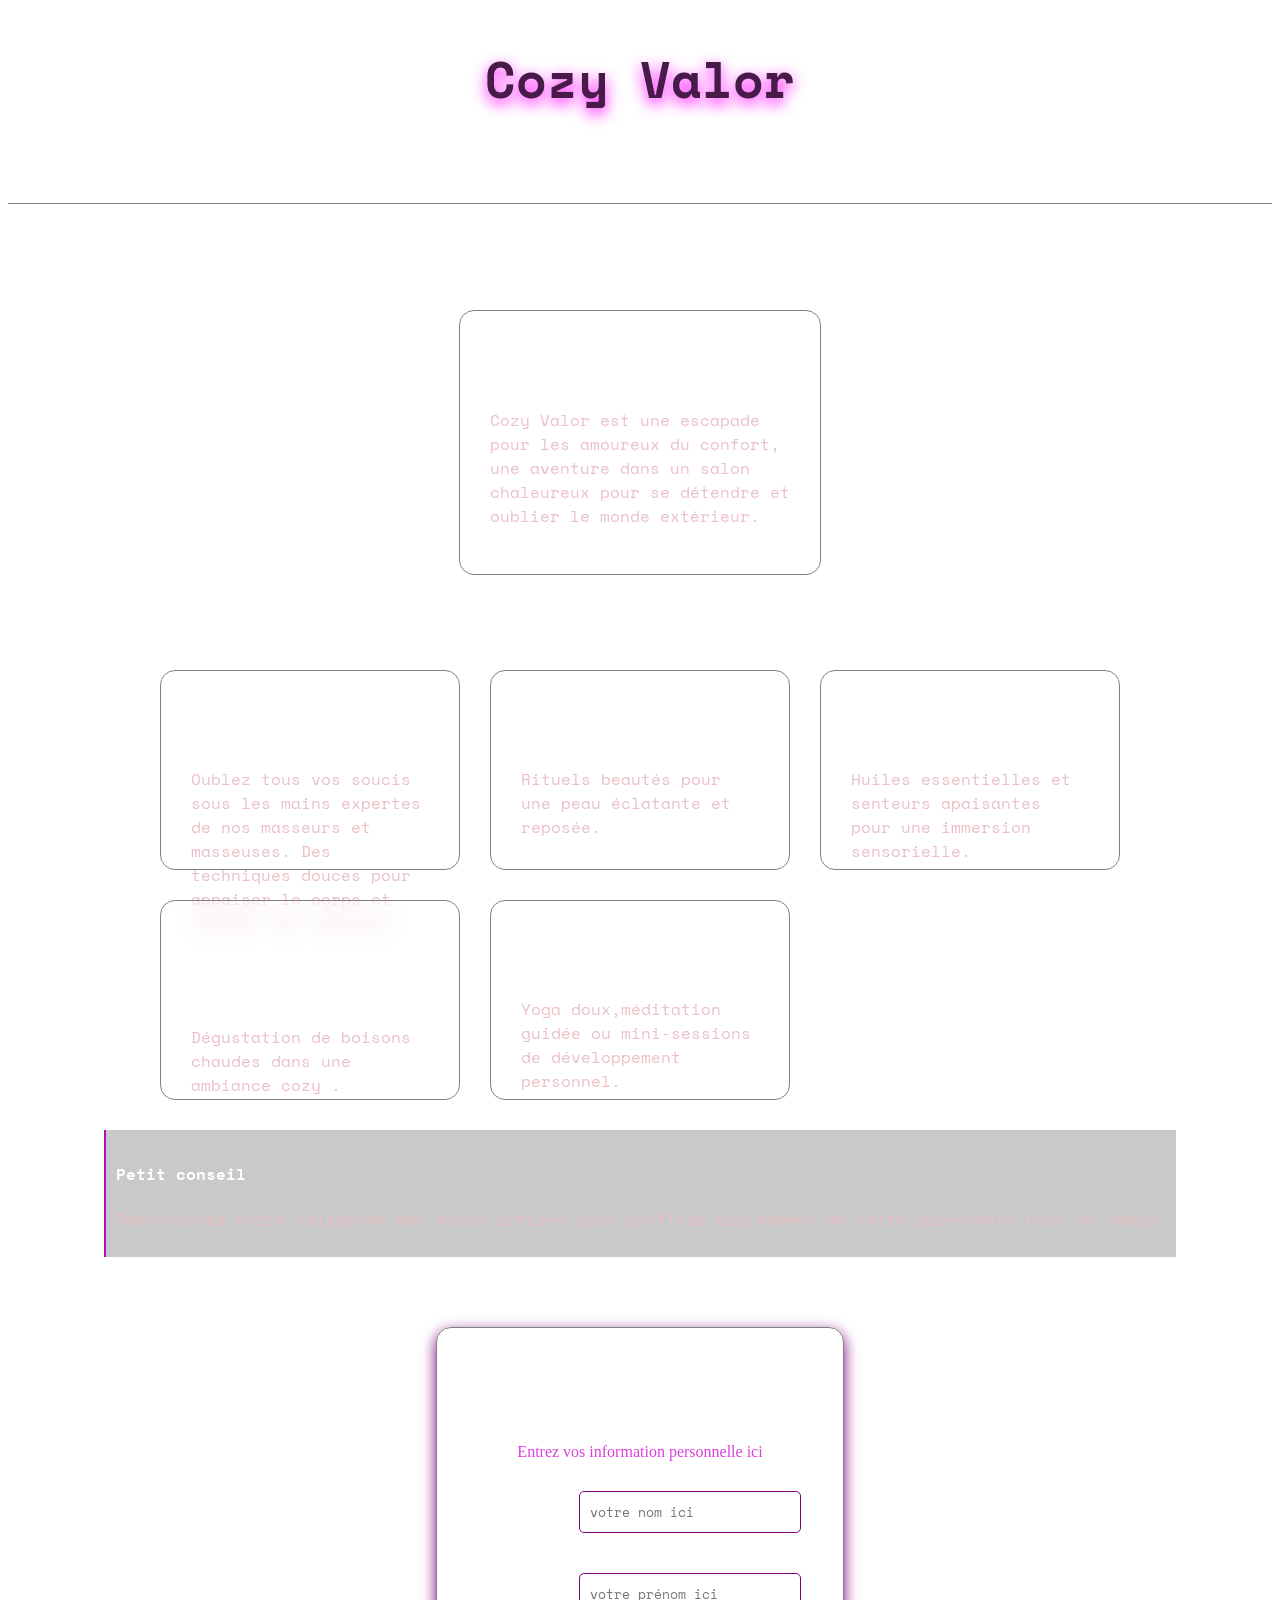
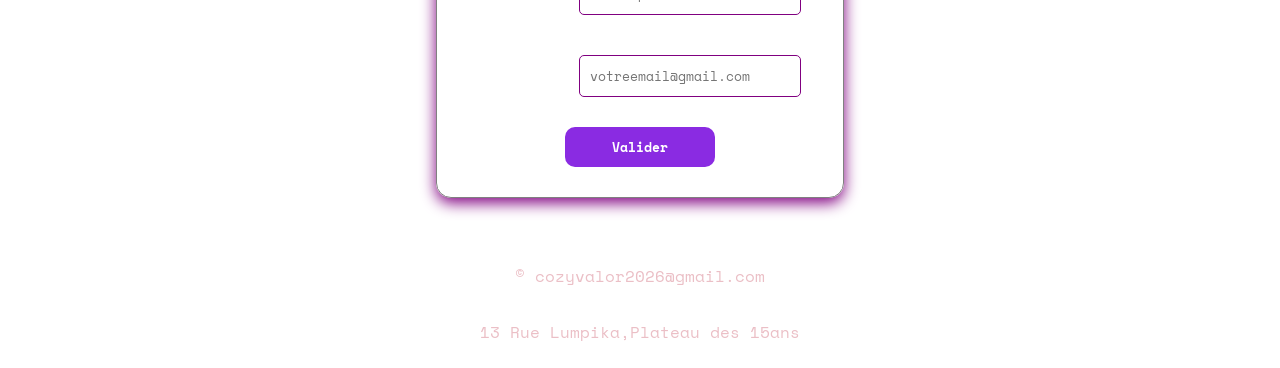
==== index.html @ 3d9eb8bc "Add files via upload" ====
<!DOCTYPE html>
<html lang="fr">
<head>

<!--Importation de la font Abril fatface-->
    <link rel="preconnect" href="https://fonts.googleapis.com">
    <link rel="preconnect" href="https://fonts.gstatic.com" crossorigin>
    <link href="https://fonts.googleapis.com/css2?family=Abril+Fatface&family=Croissant+One&family=Quicksand:wght@300..700&family=Space+Mono:ital,wght@0,400;0,700;1,400;1,700&display=swap" rel="stylesheet">

<!--Importation de la font Roboto-->
    <link rel="preconnect" href="https://fonts.googleapis.com">
    <link rel="preconnect" href="https://fonts.gstatic.com" crossorigin>
    <link href="https://fonts.googleapis.com/css2?family=Abril+Fatface&family=Croissant+One&family=Quicksand:wght@300..700&family=Roboto:ital,wght@0,100..900;1,100..900&family=Space+Mono:ital,wght@0,400;0,700;1,400;1,700&display=swap" rel="stylesheet">
<!--Fin des importation-->    

<!--Importation du css dans le html-->
<link rel="stylesheet" href="style.css">
<!--Fin de l'importation-->

    <title>cozy valor</title>
    <meta name="description" content="Cozy Valor, salon détente à Brazzaville : massages relaxants, soins du visage et espace bien-être pour une expérience cocooning unique.">
</head>

<body>
<!--En-tête de la page-->
    <header>
        <h1>Cozy Valor</h1>
        <nav>
            <ul>
           <li><a href="#accueil">Acceuil</a></li>
            <li><a href="#a_propos">À propos</a></li>
            <li><a href="#services">Nos services</a></li>
            <li><a href="#rejoins_nous">Régoins-nous</a></li>
            </ul>
        </nav>
    </header>

    <!--Contenu principal-->
    <main id="accueil" >
    <!--Présentation de  la structure Cozy Valor-->
        <section id="a_propos">
            <h2>Découvrez nous</h2>
            <article>
                <h3>C'est quoi Cozy Valor?</h3>
                <p>Cozy Valor est une escapade pour les amoureux du confort, une aventure dans un salon chaleureux pour se détendre et oublier le monde extérieur.</p>
            </article>
            </section>
    <!--Fin de la présentation-->     

    <!--Section dédiée au différentes services du site-->
            <section id="services">
                <h2>Nos services</h2>

            <!--Isolation du conteneur des cartes présentant différents services-->
                <div class="conteneur_card">
                <article class="card">
                    <h3>Massages relaxants</h3>
                    <p>Oublez tous vos soucis sous les mains expertes de nos masseurs et masseuses.
                        Des techniques douces pour appaiser le corps et libérer les tensions.
                    </p>
                </article>
                 <article class="card">
                    <h3>Soins du visage</h3>
                    <p>Rituels beautés pour une peau éclatante et reposée.</p>
                </article>
                <article class="card">
                    <h3>Aromathérapie</h3>
                    <p>Huiles essentielles et senteurs apaisantes pour une immersion sensorielle.</p>
                </article>
                <article class="card">
                    <h3>Espace thé et infusions</h3>
                    <p>Dégustation de boisons chaudes dans une ambiance cozy .</p>
                </article>
                <article class="card">
                    <h3>Ateliers bien-être</h3>
                    <p>Yoga doux,méditation guidée ou mini-sessions de développement personnel.</p>
                </article> 
                </div> 

            </section>
    <!--Fin de la section-->

<!--Conseil sur la tenu à avoir lors des séances-->
        <aside>
            <h4>Petit conseil</h4>
            <p>Déconnectez votre téléphone dès votre arrivée pour profiter pleinement de cette parenthèse hors du temps.</p>
            </aside>
        
    <!--Fin de l'info -->
   

    <!--Formulaire pour se faire enrégistrer-->
        <section id="rejoins_nous">
            <form>
                <h3>Fiates-vous enrégistrez</h3>
                    <div id="legend">Entrez vos information personnelle ici</div>
                  
                    <fieldset>
                    <label for="nom">Nom:</label>
                    <input type="text" id="nom" name="nom" placeholder="votre nom ici" autocomplete="family-name">
                    </fieldset>
                    <fieldset>
                    <label for="prenom">Prénom:</label>
                    <input type="text" id="prenom" name="prenom" placeholder="votre prénom ici" autocomplete="given-name">
                    </fieldset>
                    <fieldset>
                    <label for="email">E-mail:</label>
                    <input type="email" id="email" name="email" placeholder="votreemail@gmail.com" autocomplete="email">
                </fieldset>
                <button  id="enregistrement">Valider</button>
    
            </form>
        </section>
    <!--Fin de la section-->
    </main> 

<!--Bas de page-->
    <footer>
        <p>&copy; cozyvalor2026@gmail.com</p>
        <p>13 Rue Lumpika,Plateau des 15ans</p>
    </footer>
</body>
</html>
---- style.css ----
/* Image de fond de la page web */
body{
    background: url("cozy_lounge.png");
    background-size: cover;
}

/* Centage des élement de l'entête de la page */
header{
    display: flex;
    justify-content: center;
    align-items: center;
    flex-direction: column;
    border-bottom: 1px solid gray;
}

/* Disposition horizontale et espacée des lien de la barre de navigation*/
nav ul{
    display: flex;
    justify-content: space-between;
    gap: 10px;
    margin-top: 20px;
    list-style: none;
    
}

/*Mise en forme des liens de la barre de navigation*/
a{
    text-decoration: none;
    cursor: pointer;
    color: white;
}
a:hover{
    color: purple;
}

/*Stylisation du grand titre h1 avec couleur ,taille et font */
h1{
    color: rgb(72, 26, 73);
    text-shadow: 0px 5px 15px rgb(255, 2, 255);
    font-size: 50px;
    font-family: "Space Mono", monospace;
    font-weight: 700;
    font-style: normal;

}


/*Arrangement du main avec centrage des éléménts */
main{
    margin: 30px;
    display: flex;
    flex-direction: column;
    justify-content: center;
    align-items: center;
    gap: 20px;
}

/*Couleur et font des titre secondairs */
h2,h3,h4,label{
    color:white;
    font-family: "Cormorant Garamond", serif;
    font-family: "Space Mono", monospace;
    font-weight: 700;
    font-style: normal;

}

/*Couleur et font des paragraphs*/
p{
    color:rgb(235, 191, 198);
    font-family: "Nunito", sans-serif;
    font-family: "Space Mono", monospace;
    font-weight: 400;
    font-style: normal;
}

/*Stylisation de la section à propos*/
#a_propos{
    display: flex;
    flex-direction: column;
    justify-content: center;
    align-items: center;
    width: 100%;
}
#a_propos article{
    width: 300px;
    padding: 30px 30px;
    border: 1px solid gray;
    border-radius: 15px;
    background: transparent;
    backdrop-filter: blur(10px);
    
}
#a_propos article h3{
    text-align: center;
    margin-bottom: 20px;
}

/*Disposition des cartes contenant des services dans des grilles*/
.conteneur_card{
    display: grid;
    grid-template: repeat(2,200px)/repeat(3,300px);
    gap:30px;
    margin-top: 20px;
}

/*Dimensionnement des cartes avec un effet glacemorphisme*/
.card{
    padding: 30px;
    border: 1px solid gray;
    border-radius: 15px;
    background: transparent;
    backdrop-filter: blur(10px);
}
.card h3{
    text-align: center;
   
}
/*Disposition au centre du tire de la section des services*/
#services h2{
    text-align: center;
}

/*Mise en page de l'aside avec une légère transparence*/
aside{
    margin-top: 10px;
    background-color: rgba(128, 128, 128, 0.425);
    border: none;
    border-left: 2px solid rgb(179, 14, 179);
    padding: 10px;
}

/*Mise en forme du formualire d'inscription avec un effet glacemorphisme et d'une ombre lumineuse*/
form{
    margin-top: 50px;
    display: flex;
    align-items: center;
    flex-direction: column;
    gap: 20px;
    align-items: center;
    padding: 30px;
    border-radius: 15px;
    border: 1px solid gray;
    border-radius: 15px;
    background:transparent;
    backdrop-filter: blur(10px);
    box-shadow: 0px 5px 15px purple;
    
}

/*Coloration du titre de la legende du formualire*/
#legend{
    color: rgb(219, 64, 219);
}

/*Organisation des élements du fieldset*/
fieldset{
    padding: 10px;
    border-radius: 15px;
    display: flex;
    justify-content: flex-start;
    align-items: center;
    justify-content: space-between;
    width: 300px;
    border: none;
}
label{
    width: 100px;
}
input{
    border: 1px solid purple;
    border-radius: 5px;
    padding: 10px;
    width: 200px;
    font-family: "Space Mono", monospace;
    font-weight: 400;
    font-style: normal;
}

/*Stylisation du bouton de validation*/
button{
    background-color: rgb(138, 43, 226);
    color: white;
    padding: 10px;
    width: 150px;
    border: none;
    border-radius: 10px;
    cursor: pointer;
    transition: transform 5ms;
    font-family: "Space Mono", monospace;
    font-weight: 700;
    font-style: normal;
}

/*Effet d'agrandissemnt et d'ombre lumineuse sur le bouton de validation lorsque le cursuer le survole*/
button:hover{
    transform:scale(1.2);
    background-color: rgb(77, 17, 133);
    box-shadow: 0px 5px 15px plum;
}


/*Stylisation du bas de page*/
footer{
    margin-top: 50px;
    display: flex;
    flex-direction: column;
    justify-content: center;
    align-items: center;
}
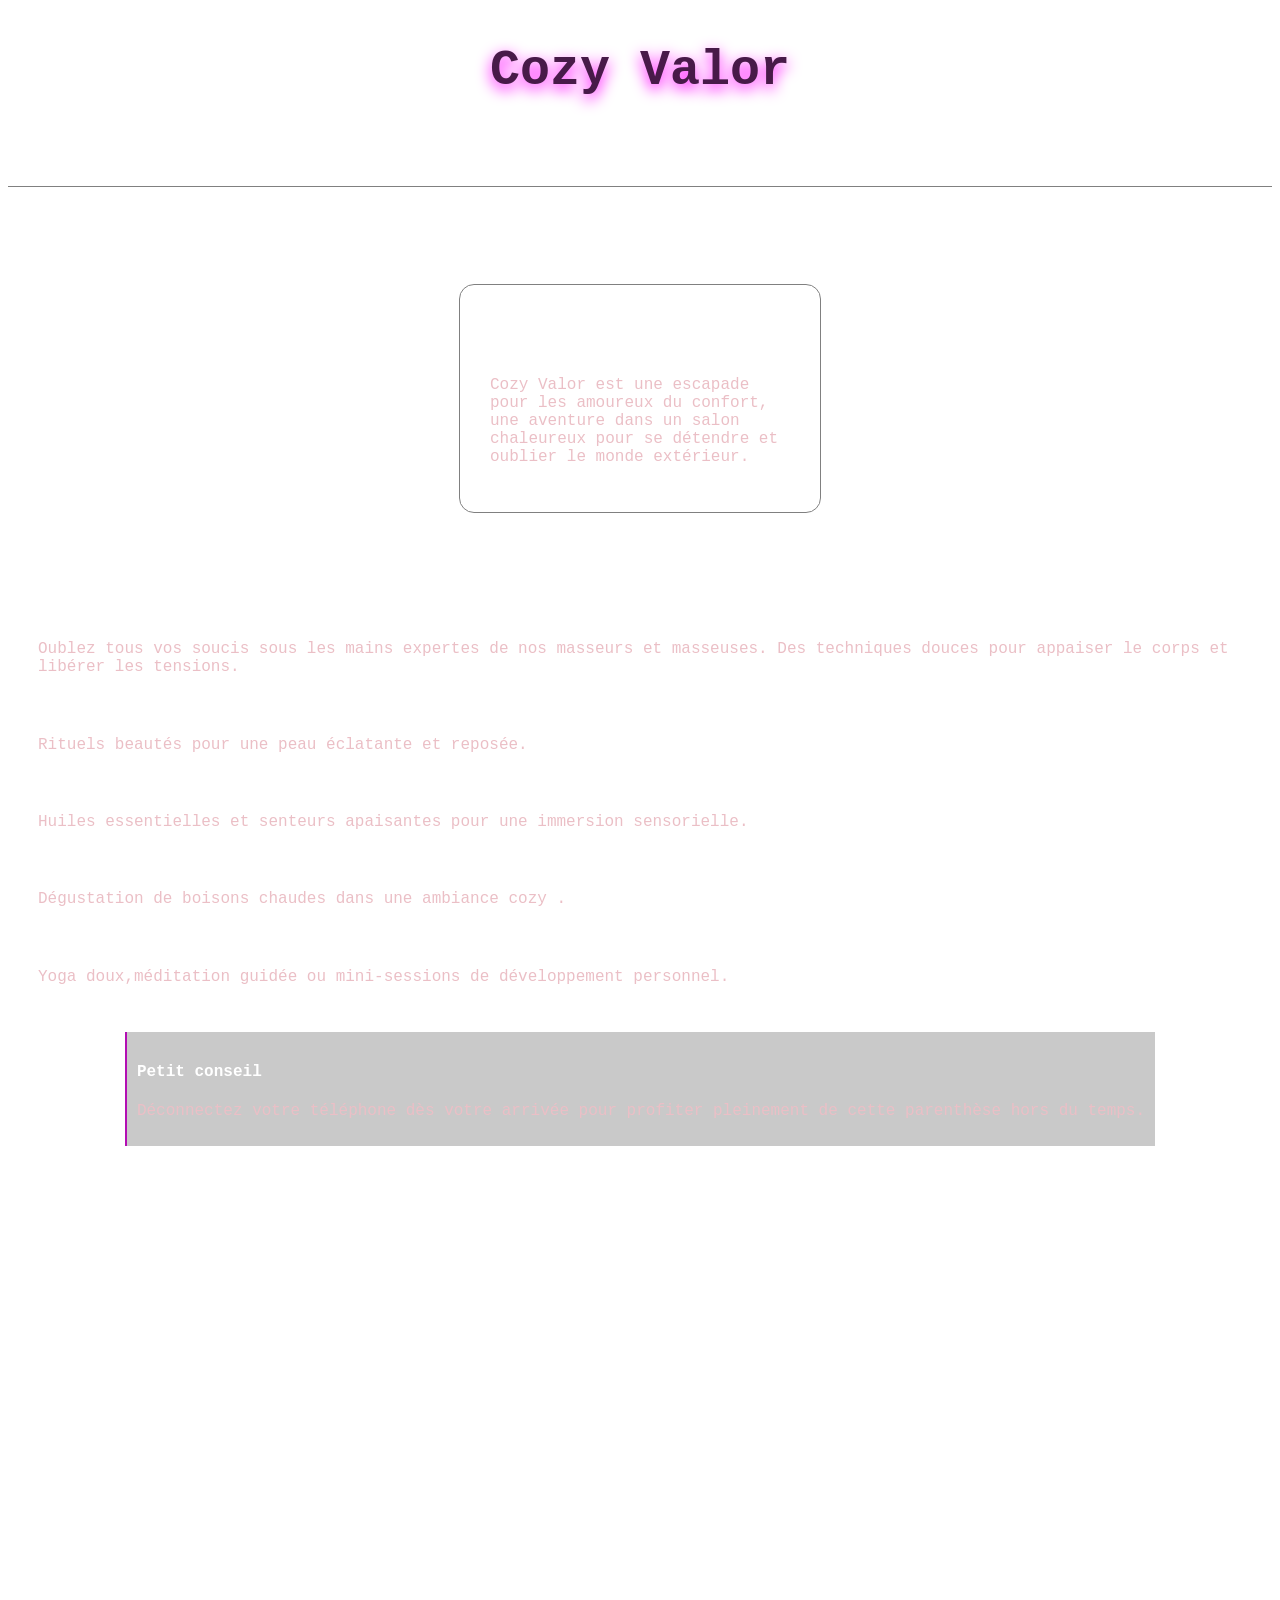
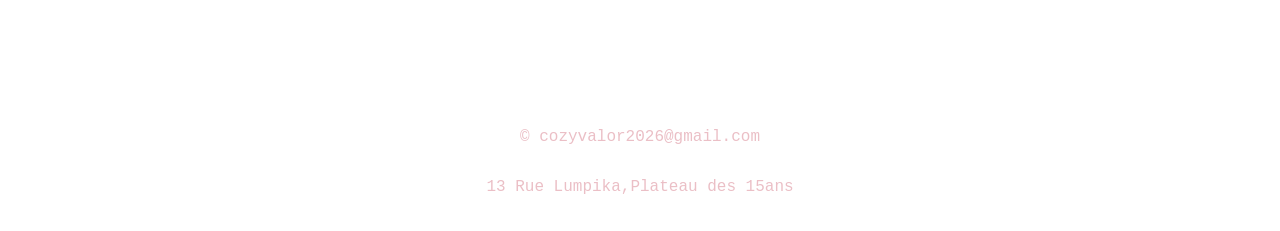
==== commit 693c5391: "Update index.html" ====
--- a/index.html
+++ b/index.html
@@ -1,16 +1,14 @@
 <!DOCTYPE html>
 <html lang="fr">
 <head>
-
-<!--Importation de la font Abril fatface-->
-    <link rel="preconnect" href="https://fonts.googleapis.com">
-    <link rel="preconnect" href="https://fonts.gstatic.com" crossorigin>
-    <link href="https://fonts.googleapis.com/css2?family=Abril+Fatface&family=Croissant+One&family=Quicksand:wght@300..700&family=Space+Mono:ital,wght@0,400;0,700;1,400;1,700&display=swap" rel="stylesheet">
-
+    <meta charset="UTF-8">
+    <meta name="viewport" content="width=device-width, initial-scale=1.0">
+    <meta name="description" content="Cozy Valor, salon détente à Brazzaville : massages relaxants, soins du visage et espace bien-être pour une expérience cocooning unique.">
+    
 <!--Importation de la font Roboto-->
     <link rel="preconnect" href="https://fonts.googleapis.com">
-    <link rel="preconnect" href="https://fonts.gstatic.com" crossorigin>
-    <link href="https://fonts.googleapis.com/css2?family=Abril+Fatface&family=Croissant+One&family=Quicksand:wght@300..700&family=Roboto:ital,wght@0,100..900;1,100..900&family=Space+Mono:ital,wght@0,400;0,700;1,400;1,700&display=swap" rel="stylesheet">
+<link rel="preconnect" href="https://fonts.gstatic.com" crossorigin>
+<link href="https://fonts.googleapis.com/css2?family=Cormorant+Garamond:wght@400;500;600;700&family=Quicksand:wght@300..700&display=swap" rel="stylesheet">
 <!--Fin des importation-->    
 
 <!--Importation du css dans le html-->
@@ -18,7 +16,6 @@
 <!--Fin de l'importation-->
 
     <title>cozy valor</title>
-    <meta name="description" content="Cozy Valor, salon détente à Brazzaville : massages relaxants, soins du visage et espace bien-être pour une expérience cocooning unique.">
 </head>
 
 <body>
@@ -50,33 +47,28 @@
     <!--Section dédiée au différentes services du site-->
             <section id="services">
                 <h2>Nos services</h2>
-
-            <!--Isolation du conteneur des cartes présentant différents services-->
-                <div class="conteneur_card">
-                <article class="card">
+                <article >
                     <h3>Massages relaxants</h3>
                     <p>Oublez tous vos soucis sous les mains expertes de nos masseurs et masseuses.
                         Des techniques douces pour appaiser le corps et libérer les tensions.
                     </p>
                 </article>
-                 <article class="card">
+                 <article>
                     <h3>Soins du visage</h3>
                     <p>Rituels beautés pour une peau éclatante et reposée.</p>
                 </article>
-                <article class="card">
+                <article >
                     <h3>Aromathérapie</h3>
                     <p>Huiles essentielles et senteurs apaisantes pour une immersion sensorielle.</p>
                 </article>
-                <article class="card">
+                <article >
                     <h3>Espace thé et infusions</h3>
                     <p>Dégustation de boisons chaudes dans une ambiance cozy .</p>
                 </article>
-                <article class="card">
+                <article >
                     <h3>Ateliers bien-être</h3>
                     <p>Yoga doux,méditation guidée ou mini-sessions de développement personnel.</p>
                 </article> 
-                </div> 
-
             </section>
     <!--Fin de la section-->
 
@@ -92,7 +84,7 @@
     <!--Formulaire pour se faire enrégistrer-->
         <section id="rejoins_nous">
             <form>
-                <h3>Fiates-vous enrégistrez</h3>
+                <h3>Faites-vous enrégistrer</h3>
                     <div id="legend">Entrez vos information personnelle ici</div>
                   
                     <fieldset>
@@ -108,7 +100,6 @@
                     <input type="email" id="email" name="email" placeholder="votreemail@gmail.com" autocomplete="email">
                 </fieldset>
                 <button  id="enregistrement">Valider</button>
-    
             </form>
         </section>
     <!--Fin de la section-->
@@ -120,4 +111,4 @@
         <p>13 Rue Lumpika,Plateau des 15ans</p>
     </footer>
 </body>
-</html>+</html>
